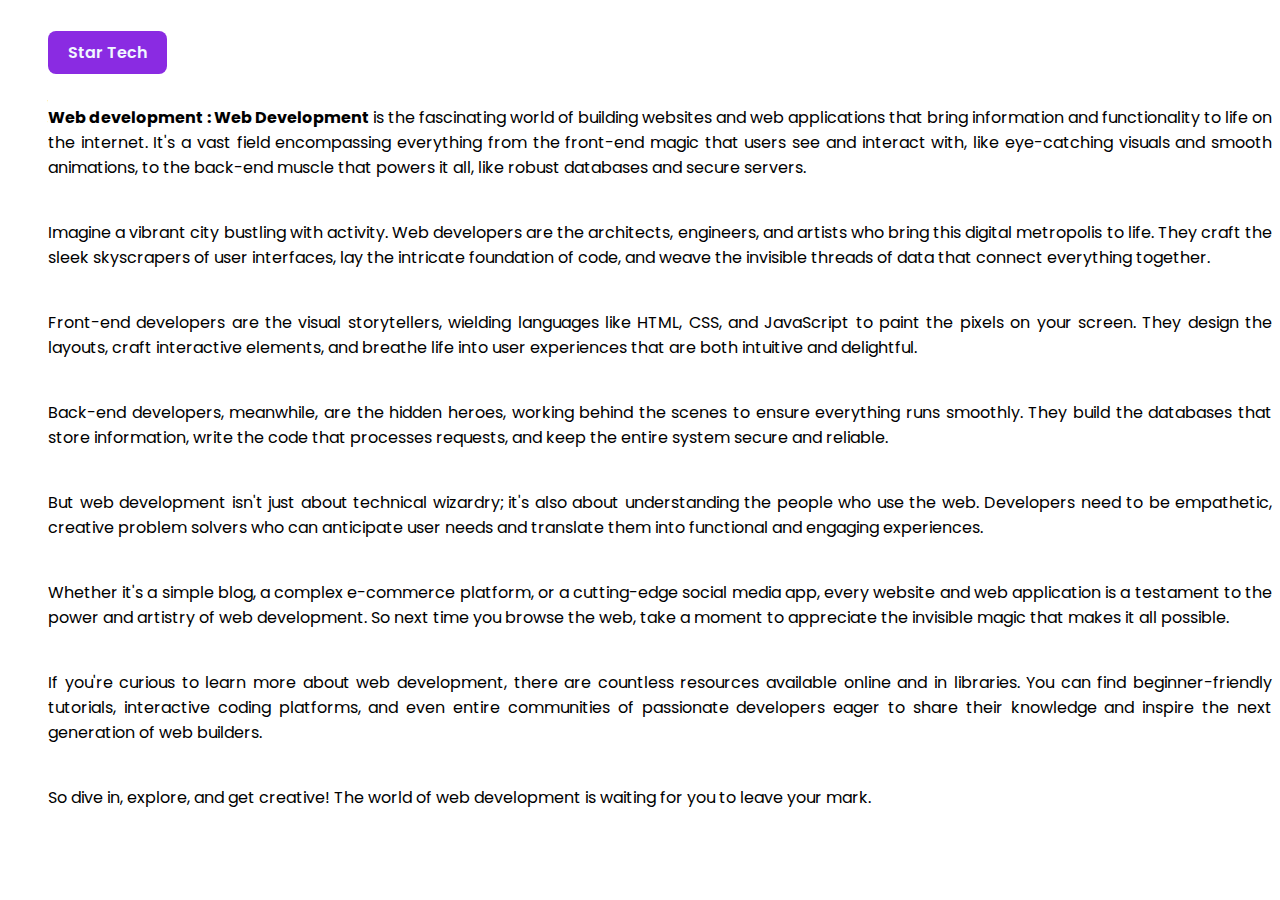
==== index.html @ 73a0c926 "first commit" ====
<!DOCTYPE html>
<html lang="en">
<head>
    <meta charset="UTF-8">
    <meta name="viewport" content="width=device-width, initial-scale=1.0">
    <link rel="preconnect" href="https://fonts.googleapis.com">
    <link rel="preconnect" href="https://fonts.gstatic.com" crossorigin>
    <link href="https://fonts.googleapis.com/css2?family=Poppins&display=swap" rel="stylesheet">
    
    <link rel="stylesheet" href="style.css">

    <title>First Site</title>

</head>
<body>

  <p> <a href="https://startech.com.bd" target="_blank"> Star Tech </a></p>
<p>
   <b> Web development : </b> <strong> Web Development </strong> is the fascinating world of building websites and web applications that bring information and functionality to life on the internet. It's a vast field encompassing everything from the front-end magic that users see and interact with, like eye-catching visuals and smooth animations, to the back-end muscle that powers it all, like robust databases and secure servers.  </p>
    
   <p> Imagine a vibrant city bustling with activity. Web developers are the architects, engineers, and artists who bring this digital metropolis to life. They craft the sleek skyscrapers of user interfaces, lay the intricate foundation of code, and weave the invisible threads of data that connect everything together.</p>
    
    <p>Front-end developers are the visual storytellers, wielding languages like HTML, CSS, and JavaScript to paint the pixels on your screen. They design the layouts, craft interactive elements, and breathe life into user experiences that are both intuitive and delightful.</p>
    
    <p>Back-end developers, meanwhile, are the hidden heroes, working behind the scenes to ensure everything runs smoothly. They build the databases that store information, write the code that processes requests, and keep the entire system secure and reliable.</p>
    
    <p>But web development isn't just about technical wizardry; it's also about understanding the people who use the web. Developers need to be empathetic, creative problem solvers who can anticipate user needs and translate them into functional and engaging experiences.</p>
    
    <p>Whether it's a simple blog, a complex e-commerce platform, or a cutting-edge social media app, every website and web application is a testament to the power and artistry of web development. So next time you browse the web, take a moment to appreciate the invisible magic that makes it all possible.</p>
    
    <p>If you're curious to learn more about web development, there are countless resources available online and in libraries. You can find beginner-friendly tutorials, interactive coding platforms, and even entire communities of passionate developers eager to share their knowledge and inspire the next generation of web builders.</p>
    

    <p> So dive in, explore, and get creative! The world of web development is waiting for you to leave your mark.</p>


</body>
</html>
---- style.css ----
body{
    font-family: 'Poppins', sans-serif;
    text-align: justify;
    
}
p{
    margin-top: 40px;
    margin-left: 40px;
}
a{  background-color: blueviolet;
    color: aliceblue;
    text-decoration: none;
   font-weight: 600;
    padding: 10px 20px 10px 20px;
    border-radius: 8px;
    
}
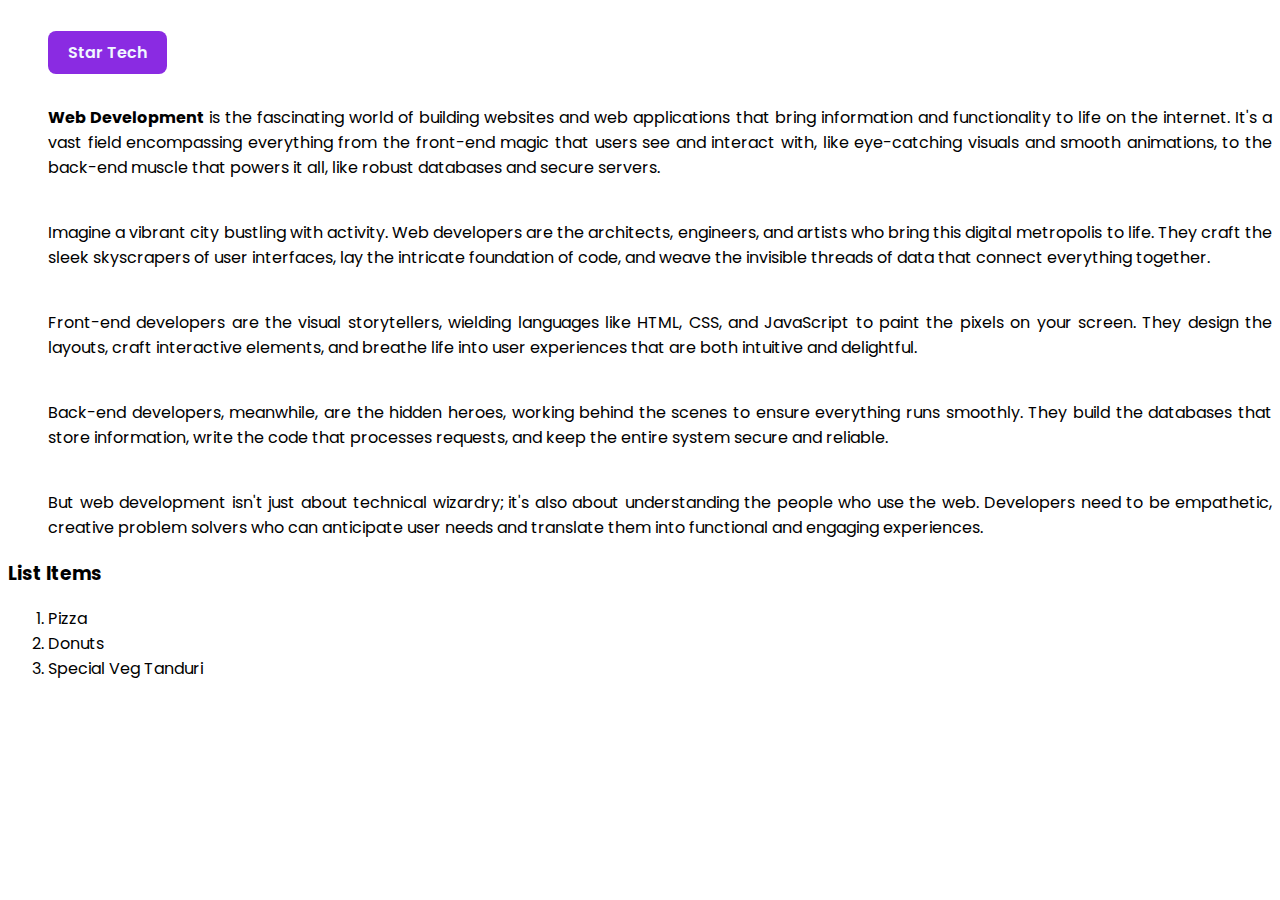
==== commit 0e6084ef: "contant updated" ====
--- a/index.html
+++ b/index.html
@@ -16,7 +16,7 @@
 
   <p> <a href="https://startech.com.bd" target="_blank"> Star Tech </a></p>
 <p>
-   <b> Web development : </b> <strong> Web Development </strong> is the fascinating world of building websites and web applications that bring information and functionality to life on the internet. It's a vast field encompassing everything from the front-end magic that users see and interact with, like eye-catching visuals and smooth animations, to the back-end muscle that powers it all, like robust databases and secure servers.  </p>
+   <strong> Web Development </strong> is the fascinating world of building websites and web applications that bring information and functionality to life on the internet. It's a vast field encompassing everything from the front-end magic that users see and interact with, like eye-catching visuals and smooth animations, to the back-end muscle that powers it all, like robust databases and secure servers.  </p>
     
    <p> Imagine a vibrant city bustling with activity. Web developers are the architects, engineers, and artists who bring this digital metropolis to life. They craft the sleek skyscrapers of user interfaces, lay the intricate foundation of code, and weave the invisible threads of data that connect everything together.</p>
     
@@ -25,14 +25,16 @@
     <p>Back-end developers, meanwhile, are the hidden heroes, working behind the scenes to ensure everything runs smoothly. They build the databases that store information, write the code that processes requests, and keep the entire system secure and reliable.</p>
     
     <p>But web development isn't just about technical wizardry; it's also about understanding the people who use the web. Developers need to be empathetic, creative problem solvers who can anticipate user needs and translate them into functional and engaging experiences.</p>
+
+
+    <h3>List Items</h3>
+   
+  <ol>
+    <li>Pizza</li>
+    <li>Donuts</li>
+    <li>Special Veg Tanduri</li>
     
-    <p>Whether it's a simple blog, a complex e-commerce platform, or a cutting-edge social media app, every website and web application is a testament to the power and artistry of web development. So next time you browse the web, take a moment to appreciate the invisible magic that makes it all possible.</p>
-    
-    <p>If you're curious to learn more about web development, there are countless resources available online and in libraries. You can find beginner-friendly tutorials, interactive coding platforms, and even entire communities of passionate developers eager to share their knowledge and inspire the next generation of web builders.</p>
-    
-
-    <p> So dive in, explore, and get creative! The world of web development is waiting for you to leave your mark.</p>
-
+  </ol>
 
 </body>
 </html>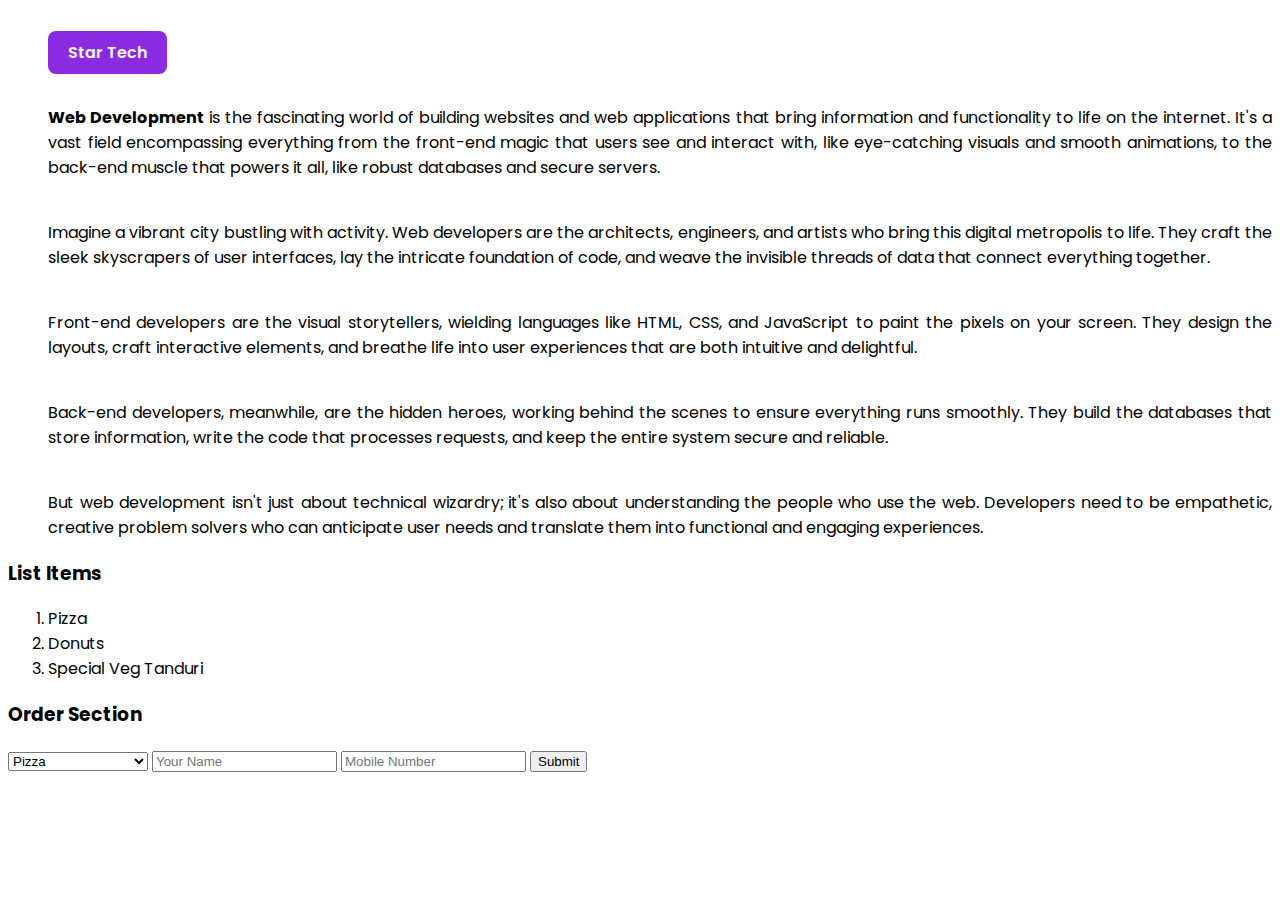
==== commit 124c472f: "Form Added" ====
--- a/index.html
+++ b/index.html
@@ -36,5 +36,26 @@
     
   </ol>
 
+<h3>Order Section</h3>
+<form action="">
+
+<select name="" id="">
+<option value="">Pizza</option>
+<option value="">Donuts</option>
+<option value="">Special Veg Tanduri</option>
+<option value="">All</option>
+
+</select>
+
+<input type="text" placeholder="Your Name" name="" id="">
+<input type="number" placeholder="Mobile Number" name="" id="">
+<button>Submit</button>
+</form>
+
+
+
+
+
+
 </body>
 </html>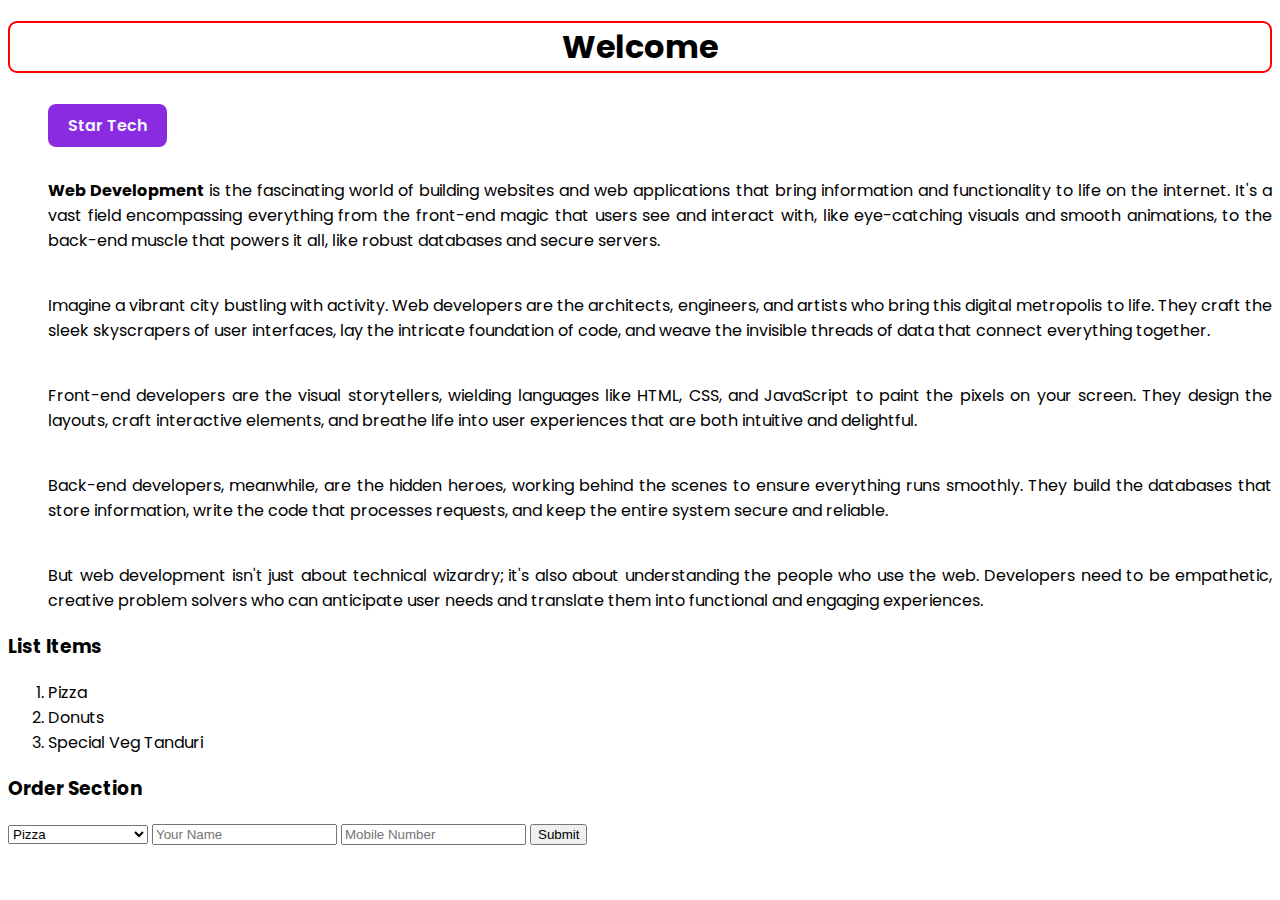
==== commit ad819ba8: "Welcome-add" ====
--- a/index.html
+++ b/index.html
@@ -13,6 +13,7 @@
 
 </head>
 <body>
+  <h1 id="Wel-1">Welcome</h1>
 
   <p> <a href="https://startech.com.bd" target="_blank"> Star Tech </a></p>
 <p>
--- a/style.css
+++ b/style.css
@@ -14,4 +14,9 @@
     padding: 10px 20px 10px 20px;
     border-radius: 8px;
     
+}
+#Wel-1{
+    text-align: center;
+    border: 2px solid red;
+    border-radius: 9px;
 }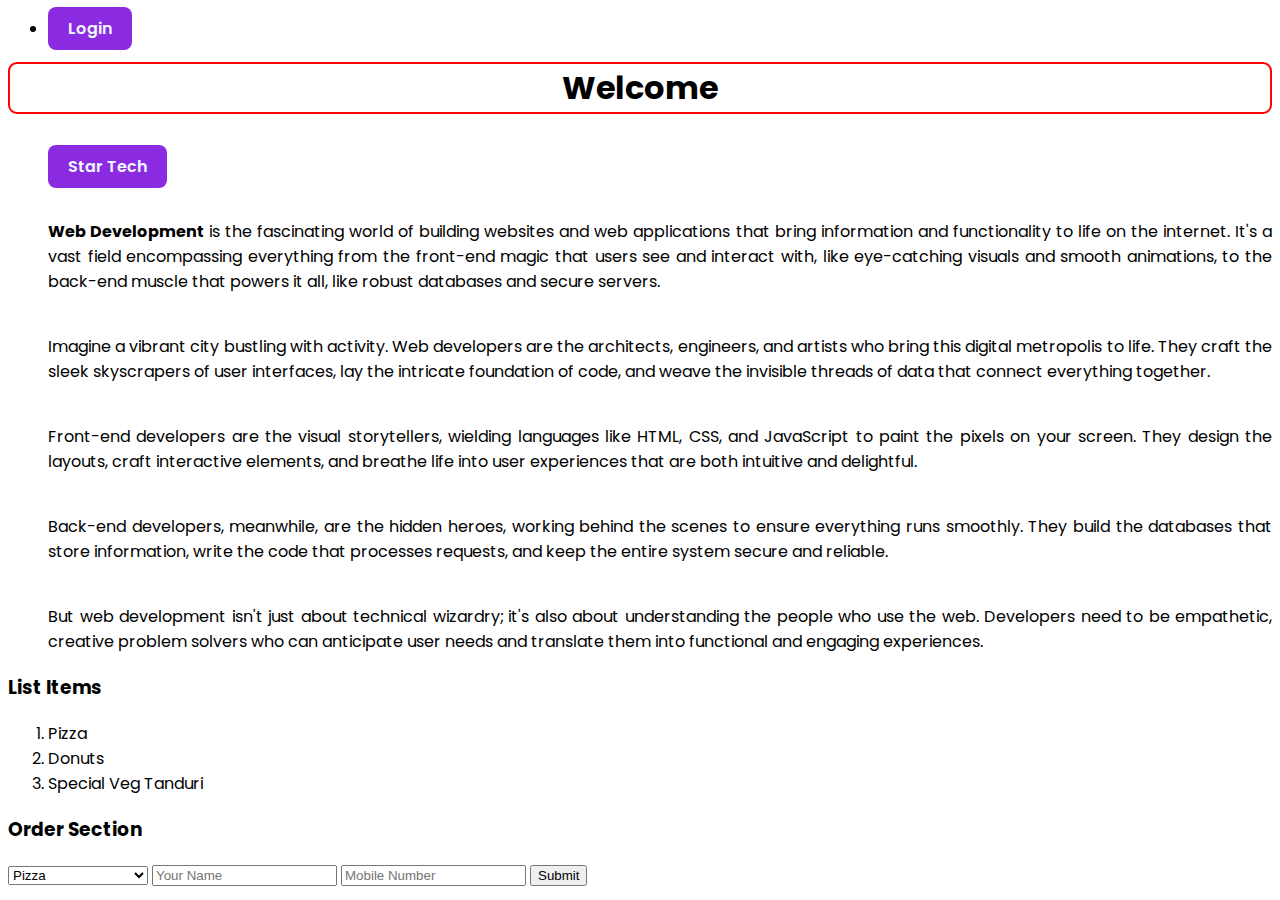
==== commit d2922c85: "Login Page Added" ====
--- a/index.html
+++ b/index.html
@@ -13,6 +13,17 @@
 
 </head>
 <body>
+<nav id="Navigation-1">
+<ul>
+<li>
+<a href="login.html">Login</a>
+</li>
+
+</ul>
+
+
+</nav>
+
   <h1 id="Wel-1">Welcome</h1>
 
   <p> <a href="https://startech.com.bd" target="_blank"> Star Tech </a></p>
@@ -57,6 +68,5 @@
 
 
 
-
 </body>
 </html>--- a/style.css
+++ b/style.css
@@ -19,4 +19,11 @@
     text-align: center;
     border: 2px solid red;
     border-radius: 9px;
+}
+
+
+#Navigation-1{
+display: inline;
+text-decoration: none;
+
 }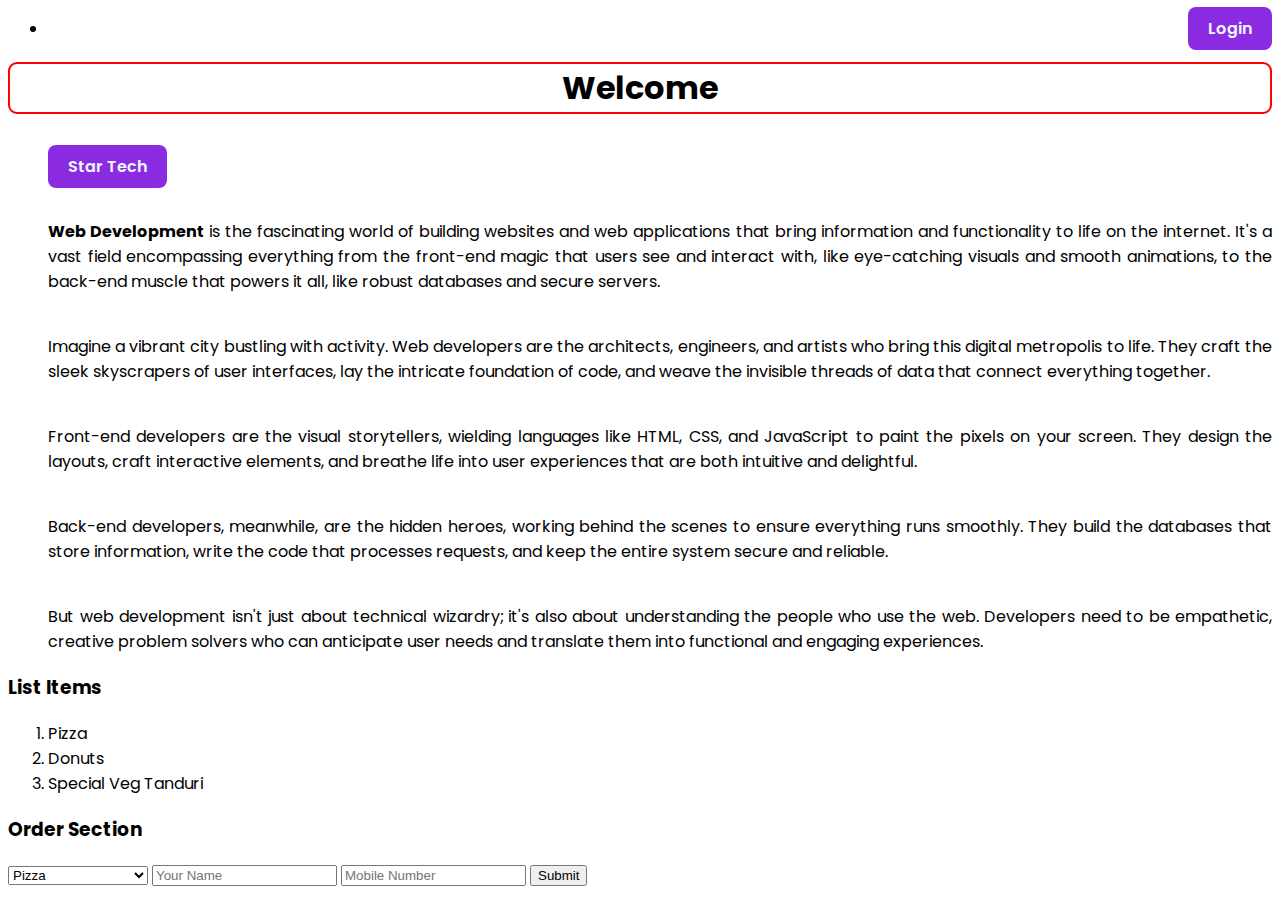
==== commit da707ec8: "New Users Added" ====
--- a/index.html
+++ b/index.html
@@ -22,7 +22,7 @@
 </ul>
 
 
-</nav>
+</nav >
 
   <h1 id="Wel-1">Welcome</h1>
 
--- a/style.css
+++ b/style.css
@@ -25,5 +25,6 @@
 #Navigation-1{
 display: inline;
 text-decoration: none;
+text-align: right;
 
 }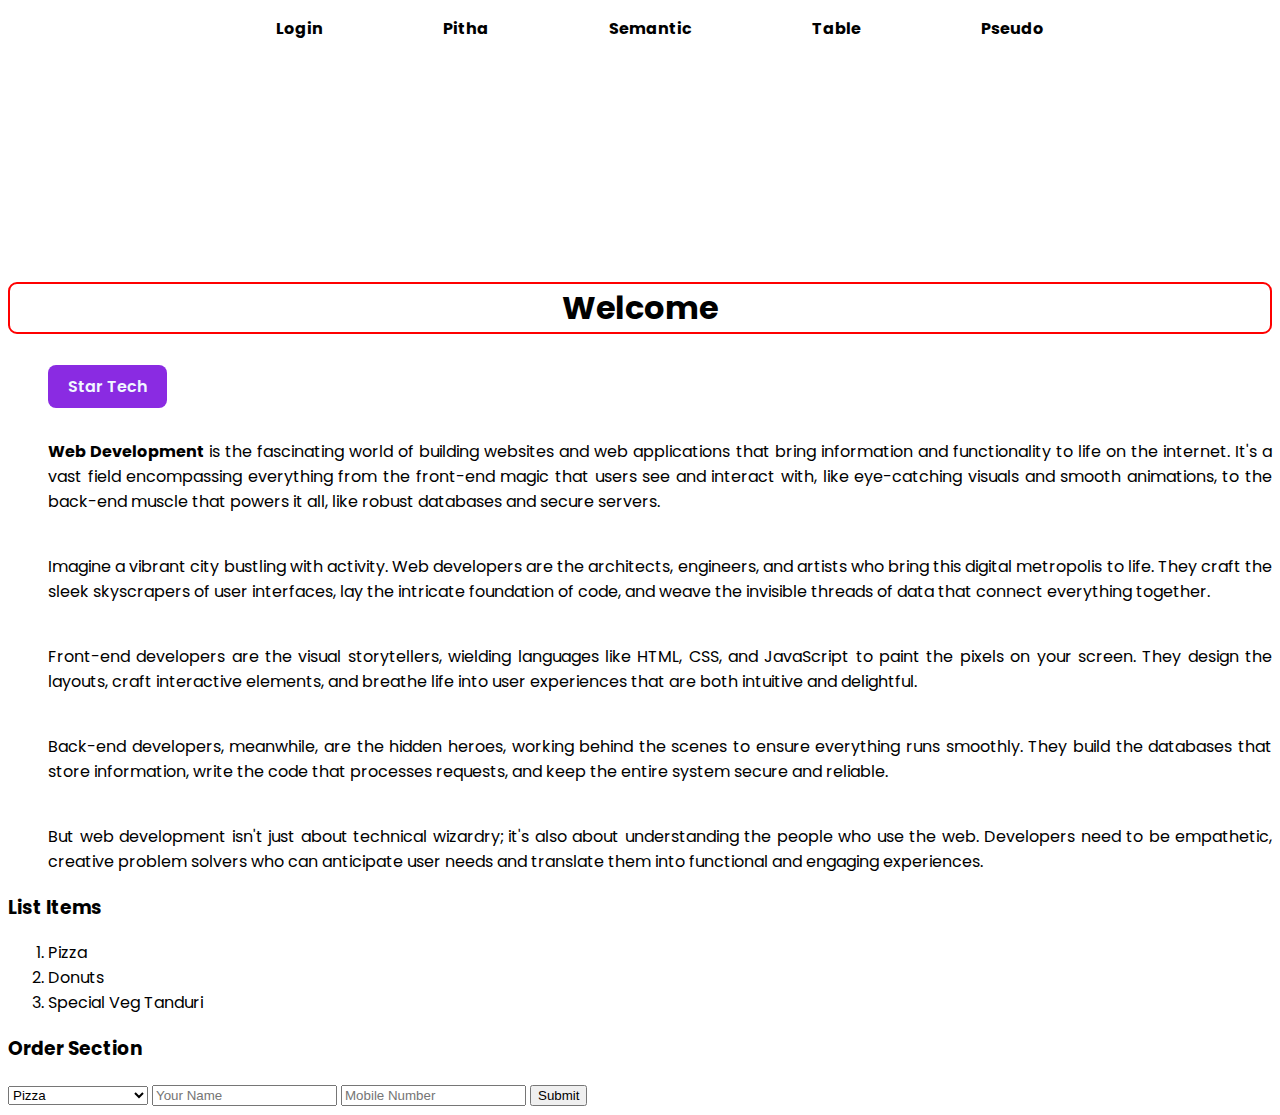
==== commit 49549162: "Navigation Update" ====
--- a/index.html
+++ b/index.html
@@ -13,20 +13,32 @@
 
 </head>
 <body>
-<nav id="Navigation-1">
-<ul>
-<li>
-<a href="login.html">Login</a>
-</li>
+  
+    <header>
+    <nav id="Navigation">
+    <ul>
+  
+      <li> <a href="login.html">Login</a></li>   
+      <li> <a href="">Pitha</a></li>
+     <li> <a href="">Semantic</a></li>
+     <li> <a href="">Table</a></li>
+     <li> <a href="">Pseudo</a>
+       
+     <ul class="Dropdown">
+     <li><a href="">Link-1</a></li>
+     <li><a href="">Link-2</a></li>
+     <li><a href="">Link-3</a></li>
+     <li><a href="">Link-4</a></li>
 
-</ul>
-
-
-</nav >
-
+     </ul>
+    </li>
+    </ul>
+  </nav>
+  </header>
+<br>
   <h1 id="Wel-1">Welcome</h1>
 
-  <p> <a href="https://startech.com.bd" target="_blank"> Star Tech </a></p>
+  <p> <a href="https://startech.com.bd" target="_blank" id="Link-1"> Star Tech </a></p>
 <p>
    <strong> Web Development </strong> is the fascinating world of building websites and web applications that bring information and functionality to life on the internet. It's a vast field encompassing everything from the front-end magic that users see and interact with, like eye-catching visuals and smooth animations, to the back-end muscle that powers it all, like robust databases and secure servers.  </p>
     
--- a/style.css
+++ b/style.css
@@ -7,7 +7,7 @@
     margin-top: 40px;
     margin-left: 40px;
 }
-a{  background-color: blueviolet;
+#Link-1{  background-color: blueviolet;
     color: aliceblue;
     text-decoration: none;
    font-weight: 600;
@@ -19,12 +19,99 @@
     text-align: center;
     border: 2px solid red;
     border-radius: 9px;
+    margin-top: 200px;
+
 }
 
 
-#Navigation-1{
-display: inline;
-text-decoration: none;
-text-align: right;
+#Navigation > ul > li > a{
+  
+  
+    text-decoration: none;
+    background-image: linear-gradient(120deg, white, white);
+    border-radius: 5px;
+    padding: 10px 40px;
+    color: black;
+    font-weight: 700;
+}
 
-}+#Navigation > ul > li > a:hover{
+ 
+  
+    text-decoration: none;
+    background-image: linear-gradient(120deg, black, rgb(99, 99, 99));
+    border-radius: 5px;
+    padding: 10px 40px;
+    color: rgb(255, 255, 255);
+    font-weight: 700;
+}
+
+
+
+
+nav > ul{
+    display: flex;
+    justify-content: center;
+
+}
+
+nav li{
+    list-style: none;
+}
+
+
+.Dropdown{
+    display: none;
+    position: absolute;
+}  
+
+nav > ul > li:hover > ul{
+    display: block;
+    padding: 0;
+    margin: 0;
+}
+
+.Dropdown li{
+
+    padding: 0;
+    margin: 20px 0px;
+}
+nav > ul > li > ul > li > a{
+    text-decoration: none;
+
+}
+nav > ul >li > ul{
+    margin: 10px 0px 10px 45px;
+}
+
+
+
+
+#Navigation > ul > li > ul > li > a{
+  
+  
+    text-decoration: none;
+    background-image: linear-gradient(120deg, white, white);
+    border-radius: 5px;
+    padding: 10px 40px;
+    color: black;
+    font-weight: 700;
+}
+
+#Navigation > ul > li > ul > li > a:hover{
+ 
+  
+    text-decoration: none;
+    background-image: linear-gradient(120deg, black, rgb(99, 99, 99));
+    border-radius: 5px;
+    padding: 10px 40px;
+    color: rgb(255, 255, 255);
+    font-weight: 700;
+}
+
+nav > ul > li{
+    margin-left: 20px;
+    margin-right: 20px;
+}
+
+  
